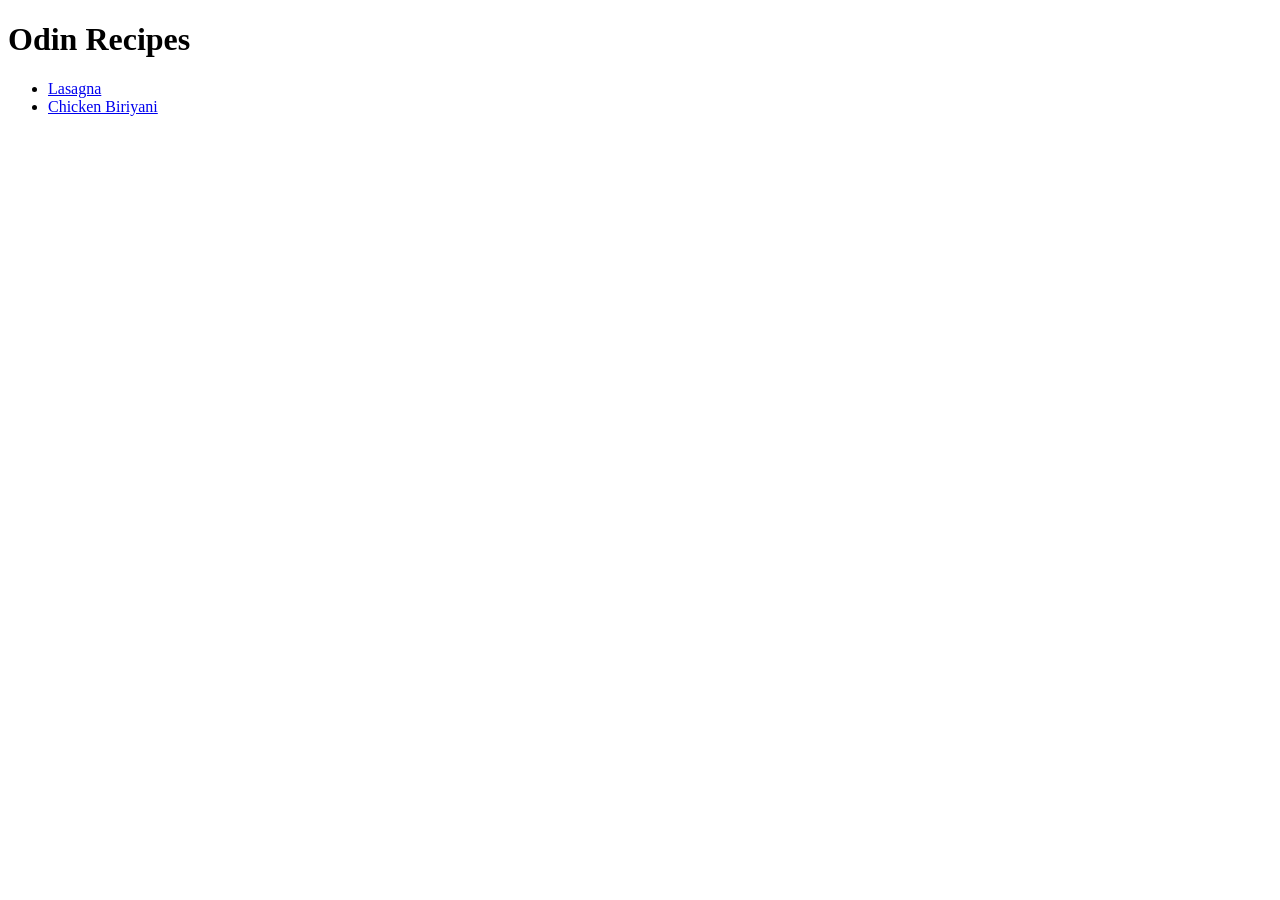
==== index.html @ 0f79fd00 "Add lasagna and chicken biryani recipes with ingredients and steps" ====
<!DOCTYPE html>
<html lang="en">
  <head>
    <meta charset="UTF-8">
    <meta name="viewport" content="width=device-width, initial-scale=1.0">
    <title>odin-recipes</title>
  </head>
  <body>
    <h1>
      Odin Recipes
    </h1>
    <ul>
      <li><a href="./recipes/lasagna.html">Lasagna</a></li>
      <li><a href="./recipes/chicken-biriyani.html">Chicken Biriyani</a></li>
    </ul>
  </body>
</html>
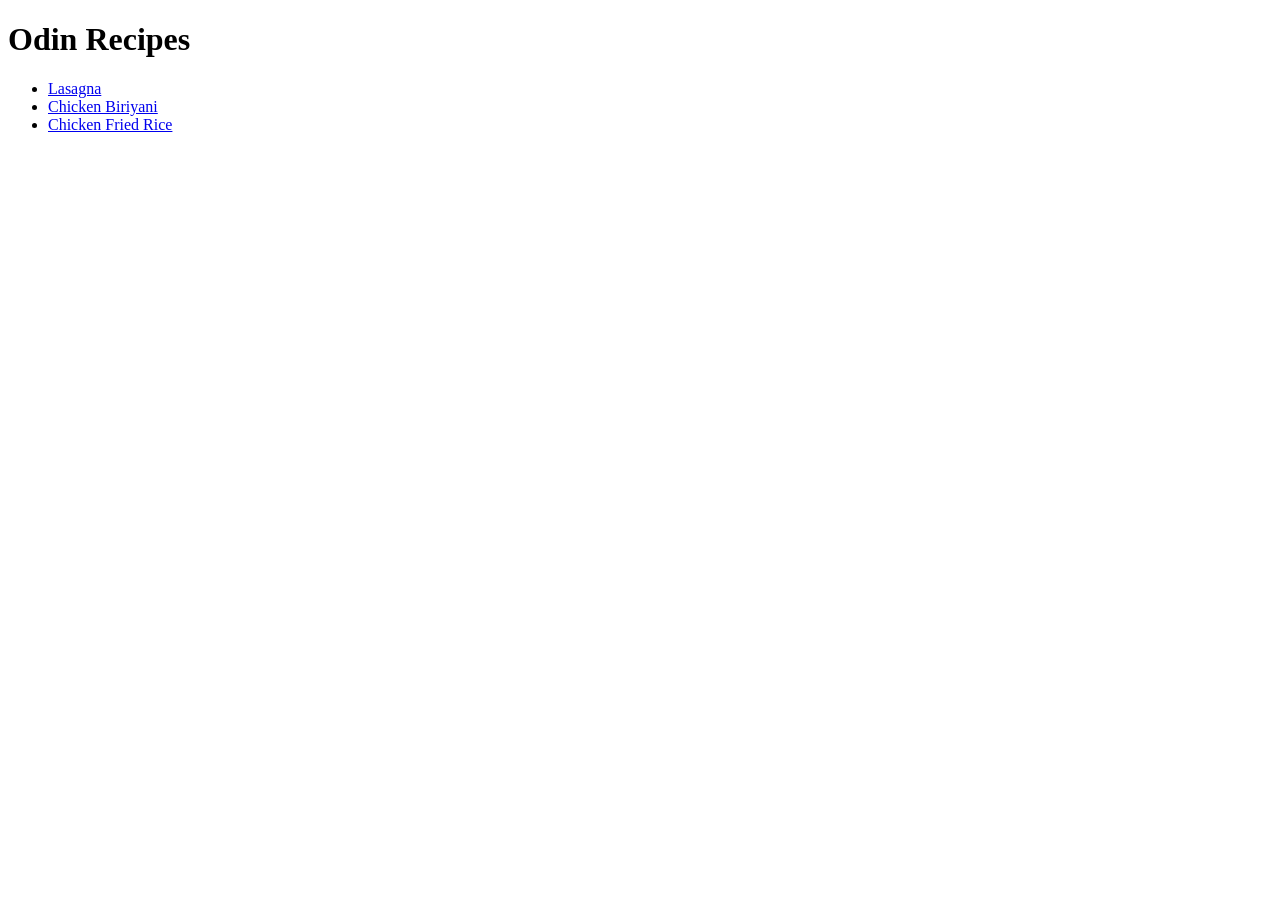
==== commit c754072a: "Add chicken fried rice recipe page" ====
--- a/index.html
+++ b/index.html
@@ -12,6 +12,7 @@
     <ul>
       <li><a href="./recipes/lasagna.html">Lasagna</a></li>
       <li><a href="./recipes/chicken-biriyani.html">Chicken Biriyani</a></li>
+      <li><a href="./recipes/chicken-fried-rice.html">Chicken Fried Rice</a></li>
     </ul>
   </body>
 </html>
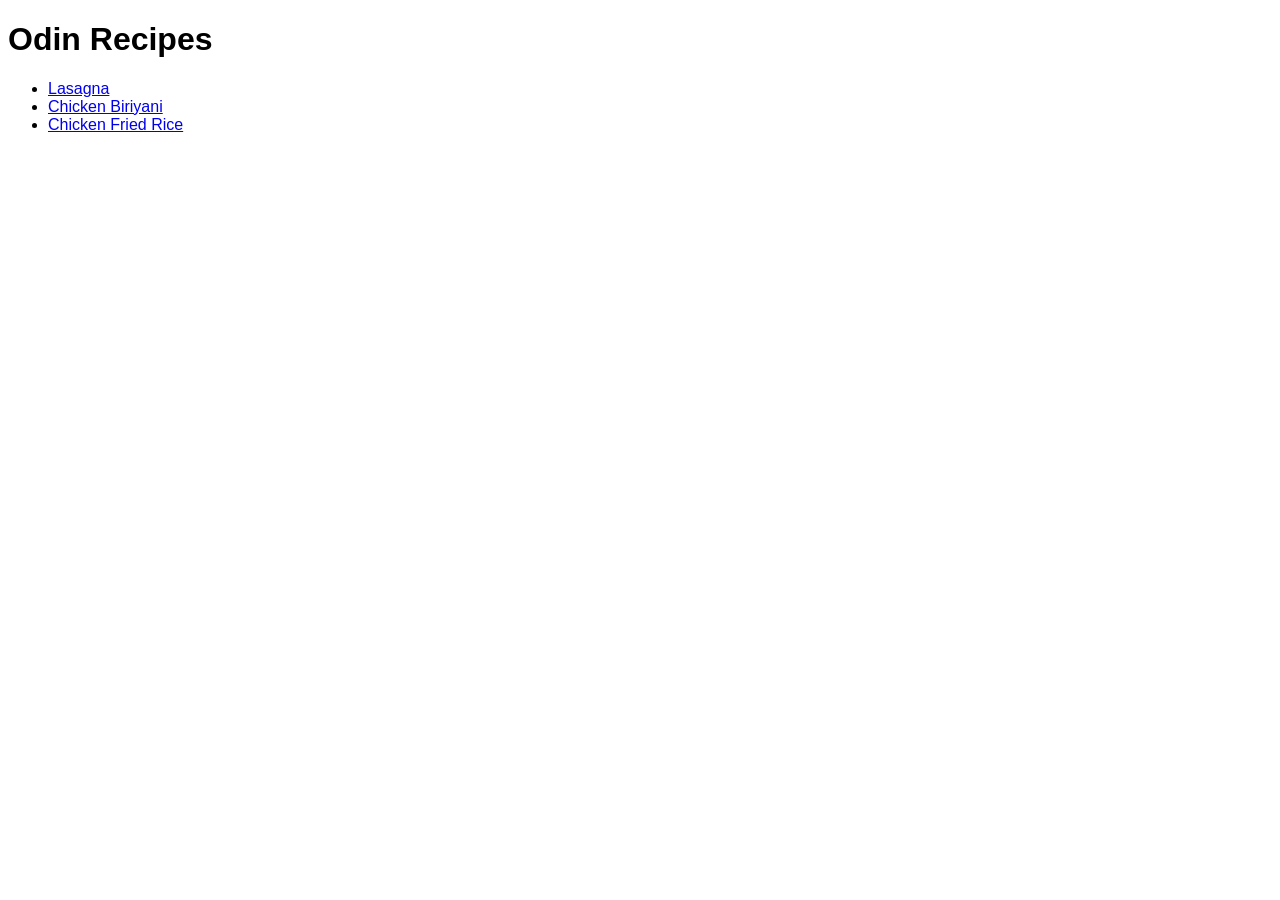
==== commit 77716523: "add stylesheet with font and alignment" ====
--- a/index.html
+++ b/index.html
@@ -4,6 +4,7 @@
     <meta charset="UTF-8">
     <meta name="viewport" content="width=device-width, initial-scale=1.0">
     <title>odin-recipes</title>
+    <link href="./style.css" rel="stylesheet">
   </head>
   <body>
     <h1>
--- a/style.css
+++ b/style.css
@@ -0,0 +1,8 @@
+*{
+  font-family: 'Inter', sans-serif;
+  box-sizing: border-box;
+}
+
+.top,.content{
+  margin-left: 50px;
+}
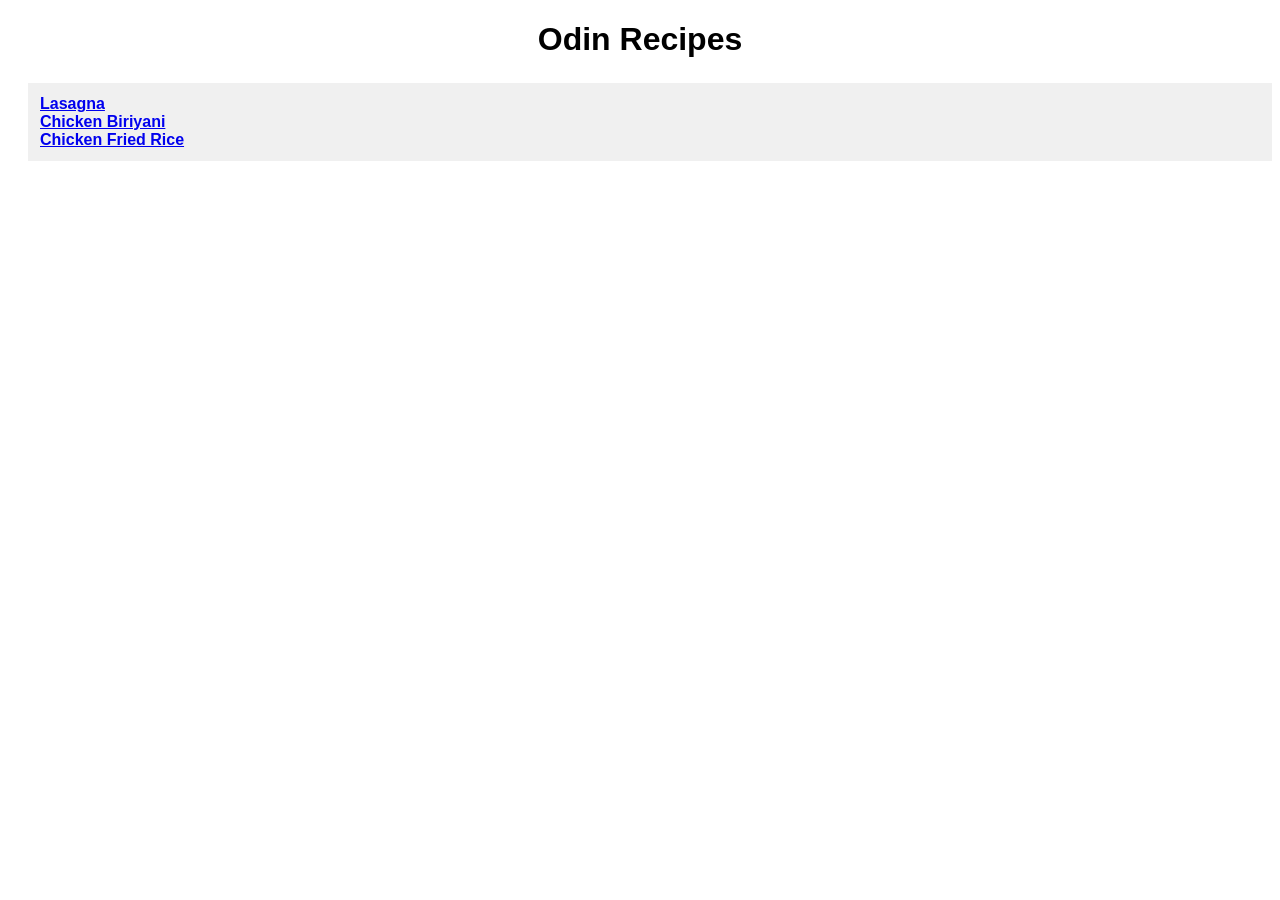
==== commit dfa6dc27: "change stylesheet" ====
--- a/index.html
+++ b/index.html
@@ -7,10 +7,10 @@
     <link href="./style.css" rel="stylesheet">
   </head>
   <body>
-    <h1>
+    <h1 class="main-title">
       Odin Recipes
     </h1>
-    <ul>
+    <ul class="recipe-list">
       <li><a href="./recipes/lasagna.html">Lasagna</a></li>
       <li><a href="./recipes/chicken-biriyani.html">Chicken Biriyani</a></li>
       <li><a href="./recipes/chicken-fried-rice.html">Chicken Fried Rice</a></li>
--- a/style.css
+++ b/style.css
@@ -1,8 +1,28 @@
 *{
-  font-family: 'Inter', sans-serif;
+  font-family: Arial, Helvetica, sans-serif;;
   box-sizing: border-box;
 }
 
-.top,.content{
-  margin-left: 50px;
+.main-title{
+  text-align: center;
+  margin-bottom: 25px;
+}
+
+.recipe-list{
+  list-style: none;
+  display: block;
+  padding: 12px;
+  background: #f0f0f0;
+  color: #333;
+  font-weight: bold;
+  text-decoration: none;
+}
+
+.top,.content,ul{
+  margin-left: 20px;
+}
+
+h4,.item{
+  background-color: #f4f4f4;
+  padding: 7px;
 }
